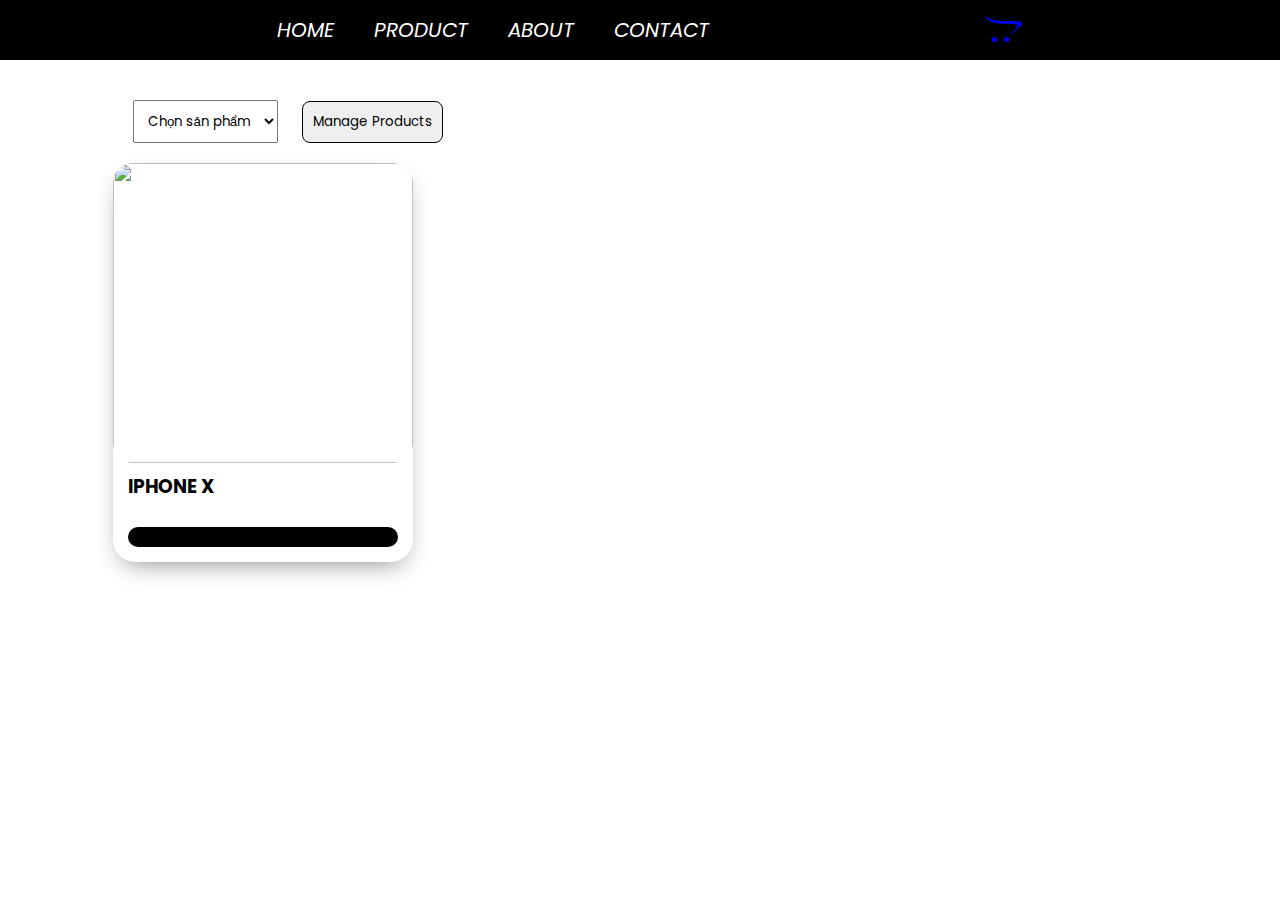
==== view/index.html @ 96455a1c "sửa thu mục dự án" ====
<!DOCTYPE html>
<html lang="en">

<head>
     <meta charset="UTF-8">
     <meta http-equiv="X-UA-Compatible" content="IE=edge">
     <meta name="viewport" content="width=device-width, initial-scale=1.0">
     <title>Nhóm 4 An Long Quang</title>

     <!-- FONT GOOGLE -->


     <!-- font-awesome -->
     <link rel="stylesheet" href="https://cdnjs.cloudflare.com/ajax/libs/font-awesome/5.15.4/css/all.min.css" />
     
     <!-- Main -->
     <link rel="stylesheet" href="../assets/css/styleHome.css">
</head>

<body>
     <header>
          <nav>
               <ul>
                    <li><a href="#">Home</a></li>
                    <li><a href="#">Product</a></li>
                    <li><a href="#">About</a></li>
                    <li><a href="#">Contact</a></li>
               </ul>
          </nav>
          <div class="cart-icon">
               <a href="../cart/index.html">
                    <i class="fab fa-opencart"></i>
               </a>
          </div>
     </header>

     <section class="product">
          <div class="container">
               <div class="product-seach">
                    <select id="produc-sp" onchange="onchangeSearch()">
                         <option value="" selected>Chọn sản phẩm</option>
                         <option value="IPHONE">IPHONE</option>
                         <option value="SAMSUNG">SAMSUNG</option>
                    </select>
                    <button class="manageProduct btn btn-primary">
                         <a href="../view/admin/admin.html">Manage Products</a>
                    </button>
               </div>
               <div class="product-content" id="product-content">

                    <div class="product-item">
                         <div class="product-img">
                              <img src="https://images.unsplash.com/photo-1534353436294-0dbd4bdac845?ixlib=rb-1.2.1&ixid=MnwxMjA3fDF8MHxwaG90by1wYWdlfHx8fGVufDB8fHx8&auto=format&fit=crop&w=387&q=80"
                                   alt="">
                         </div>
                         <div class="product-title">
                              <h3 class="product-name">Iphone X</h3>
                              <p class="product-desc"> </p>
                              <div class="product-price">
                                   <span></span>
                              </div>
                              <button class="product-btn" onclick="addCart()"></button>
                         </div>
                    </div>

               </div>

          </div>
     </section>

     <section class="cart">
          <div class="container">
               <a href="#"><i class="fa fa-times"></i></a>
               <h1>Shopping Cart</h1>
               <form>
                    <table>
                         <thead>
                              <tr>
                                   <th>items</th>
                                   <th>Quantity</th>
                                   <th>Price</th>
                                   <th></th>
                              </tr>
                         </thead>
                         <tbody id="tbody">
                              <!-- <tr>
                                   <td style="display: flex; align-items: center;"><img style="width: 70px;"
                                             src="https://cdn.tgdd.vn/Products/Images/42/114115/iphone-x-64gb-hh-600x600.jpg"
                                             alt="">Iphone X</td>
                                   <td><input style="width: 30px; outline: none;" type="number" value="1" min="1"></td>
                                   <td><span>$ 1000</span></td>
                                   <td style="cursor: pointer;"><i class="fa fa-trash"></i></td>
                              </tr>
                              <tr>
                                   <td style="display: flex; align-items: center;"><img style="width: 70px;"
                                             src="https://cdn.tgdd.vn/Products/Images/42/217536/samsung-galaxy-m51-trang-new-600x600-600x600.jpg"
                                             alt="">Samsung Galaxy M51</td>
                                   <td><input style="width: 30px; outline: none;" type="number" value="1" min="1"></td>
                                   <td><span>$ 35</span></td>
                                   <td style="cursor: pointer;"><i class="fa fa-trash"></i></td>
                              </tr> -->
                         </tbody>
                    </table>
                    <div style="text-align: right;" class="price-total">
                         <p style="font-weight: bold;">Total: <span>$ 1000</span></p>
                    </div>
                    <div class="cart-btn">
                         <button>Purchase</button>
                         <button>Clear Cart</button>
                    </div>
               </form>
          </div>
     </section>

     <footer>

     </footer>

     <script src="https://cdn.jsdelivr.net/npm/axios/dist/axios.min.js"></script>
     <script src="https://unpkg.com/axios/dist/axios.min.js"></script>
<!--  An -->
     <script src="../controllers/maincart.js"></script>
<!-- ======= -->
     <script src="../models/ProductHome.js"></script>
     <script src="../controllers/Cart.js"></script>
     <script src="../services/ProductServiceHome.js"></script>
     <script src="../controllers/main.js"></script>

</body>

</html>
---- assets/css/styleHome.css ----
@import url('https://fonts.googleapis.com/css2?family=Poppins:wght@200;300;400;500;600&display=swap');

* {
     padding: 0;
     margin: 0;
     box-sizing: border-box;
     font-family: 'Poppins', sans-serif;
}

.container {
     width: 85%;
     margin: 0 auto;

}

header {
     max-width: 100%;
     background: black;
     height: 60px;
     display: flex;
     align-items: center;
     justify-content: space-evenly;
}

nav {
     display: flex;
}

a i {
     font-size: 30px;
}

ul {
     display: flex;
     justify-content: center;
     align-items: center;
}

ul li {
     font-size: 20px;
     list-style: none;
}

ul a {
     text-decoration: none;
     padding: 20px;
     color: #fff;
     font-style: italic;
     text-transform: uppercase;
     transition: all .5s;
}

ul a:hover {
     color: darkorange;
}

.cart-icon {
     color: white;
     cursor: pointer;
}

/* product */
.product {
     padding: 20px;
}
.product-content {
     display: flex;
     flex-wrap: wrap;
     gap: 19px;
}
.product-item {
     background-color: white;
     width: 300px;
     /* height: 350px; */
     
     border-radius: 22px;
     -webkit-box-shadow: 0px 10px 26px -10px rgba(0, 0, 0, 0.49);
     -moz-box-shadow: 0px 10px 26px -10px rgba(0, 0, 0, 0.49);
     box-shadow: 0px 10px 26px -10px rgba(0, 0, 0, 0.49);
     transition: all .5s;
     position: relative;
}
/* .product-item::before {
     content: "";
     position: absolute;
     background: #fff;
     width: 100%;
     height: 100%;
     top: 0;
     left: 0;

} */

.product-item img {
     width: 100%;
     height: 300px;
     object-fit: cover;
     border-radius: 20px;
}

.product-title {
     padding: 0 15px 15px;
     transition: all .5s;
}

.product-name, .product-desc ,.product-price{
     padding:2px 0;
     display:-webkit-box;
     -webkit-line-clamp:1;
     -webkit-box-orient: vertical;
     overflow: hidden;
     text-overflow: ellipsis;
     word-break: break-word;
}
.product-name {
     text-transform: uppercase;
}
.product-price {
     margin-top: auto;
     padding-bottom: 10px;
     
}
.product-btn {
     width: 100%;
     background: black;
     color: #fff;
     border: none;
     padding: 10px 0px;
     border-radius: 20px;
     cursor: pointer;
     transition: all .5s;
}
.product-btn:hover {
     background: rgba(255, 140, 0, 0.816);
     color: black;
     font-weight: 600;
}
.product-seach {
     padding: 20px;
}
select {
     padding: 10px;
}

/* -----Cart------*/
.cart{
     position: fixed;
     height: 100vh;
     width: 40%;
     right: 0;
     top: 0;
     background-color: rgb(246, 246, 246);
     margin: auto;
     text-align: center;
     padding-top: 30px;
     right: -100%;
     transition: all .3s ease;
}

.cart h1{
     margin-bottom: 30px;
}

.cart table {
     width: 100%;
}

.cart table thead tr th:first-child{
     text-align: left;
}

.cart table tr td {
     border-bottom: 1px solid #ddd;
     padding: 12px 0;
}

.cart table tbody tr td:last-child {
     text-align: right;
}

.cart a {
     position: absolute;
     top: 20px;
     right: 30px;
     cursor: pointer;
     text-decoration: none;
     color: black;
}

.cart-btn {
     /* display: flex;
     justify-content: space-evenly; */
     position: absolute;
     align-self: flex-end;
     flex-direction: column;
     right: 7%;
}

.cart-btn button {
     background-color: white;
     padding: 10px 20px;
     margin-top: 20px;
     border-radius: 10px;
     border: 1px solid;
     cursor: pointer;
     transition: .5s;
}
.cart-btn button:hover {
     background-color: darkorange;
     box-shadow: inset 20em 0 0 0 darkorange;
}
.manageProduct {
     /* text-decoration: none; */
     padding: 10px;
     margin-left: 20px;
     /* background: transparent; */
     outline: none;
     border: 0.5px solid;
     border-radius: 8px;
     color: #000;
}
.manageProduct:hover{
     opacity: 0.8;
}
.manageProduct a{
     text-decoration: none;
     outline: none;
     color: #000;
}
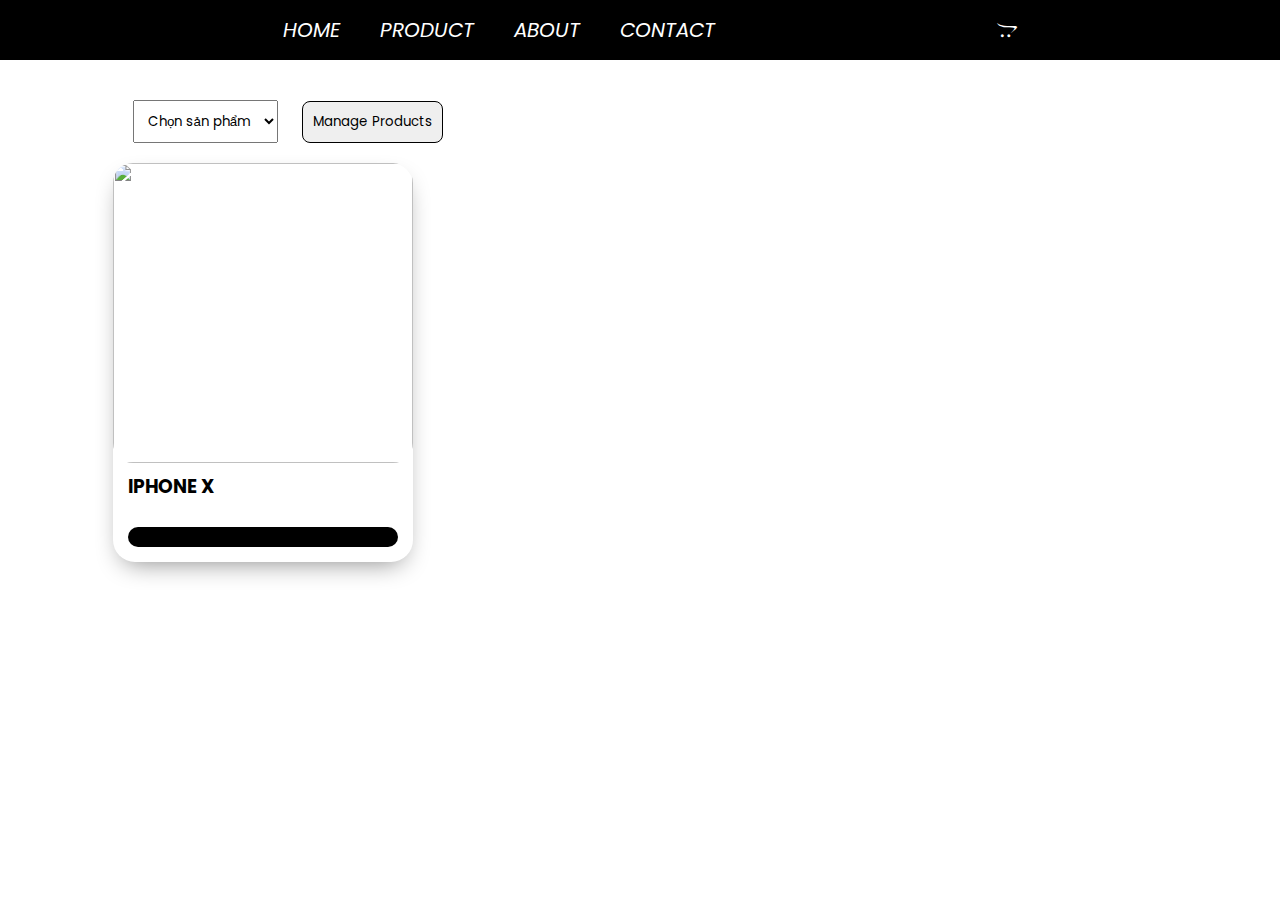
==== commit 2f7c4ca5: "sua loi nho" ====
--- a/view/index.html
+++ b/view/index.html
@@ -28,9 +28,7 @@
                </ul>
           </nav>
           <div class="cart-icon">
-               <a href="../cart/index.html">
-                    <i class="fab fa-opencart"></i>
-               </a>
+               <i class="fab fa-opencart"></i>  
           </div>
      </header>
 
@@ -38,9 +36,9 @@
           <div class="container">
                <div class="product-seach">
                     <select id="produc-sp" onchange="onchangeSearch()">
-                         <option value="" selected>Chọn sản phẩm</option>
-                         <option value="IPHONE">IPHONE</option>
-                         <option value="SAMSUNG">SAMSUNG</option>
+                         <option  selected>Chọn sản phẩm</option>
+                         <option >IPHONE</option>
+                         <option >SAMSUNG</option>
                     </select>
                     <button class="manageProduct btn btn-primary">
                          <a href="../view/admin/admin.html">Manage Products</a>
